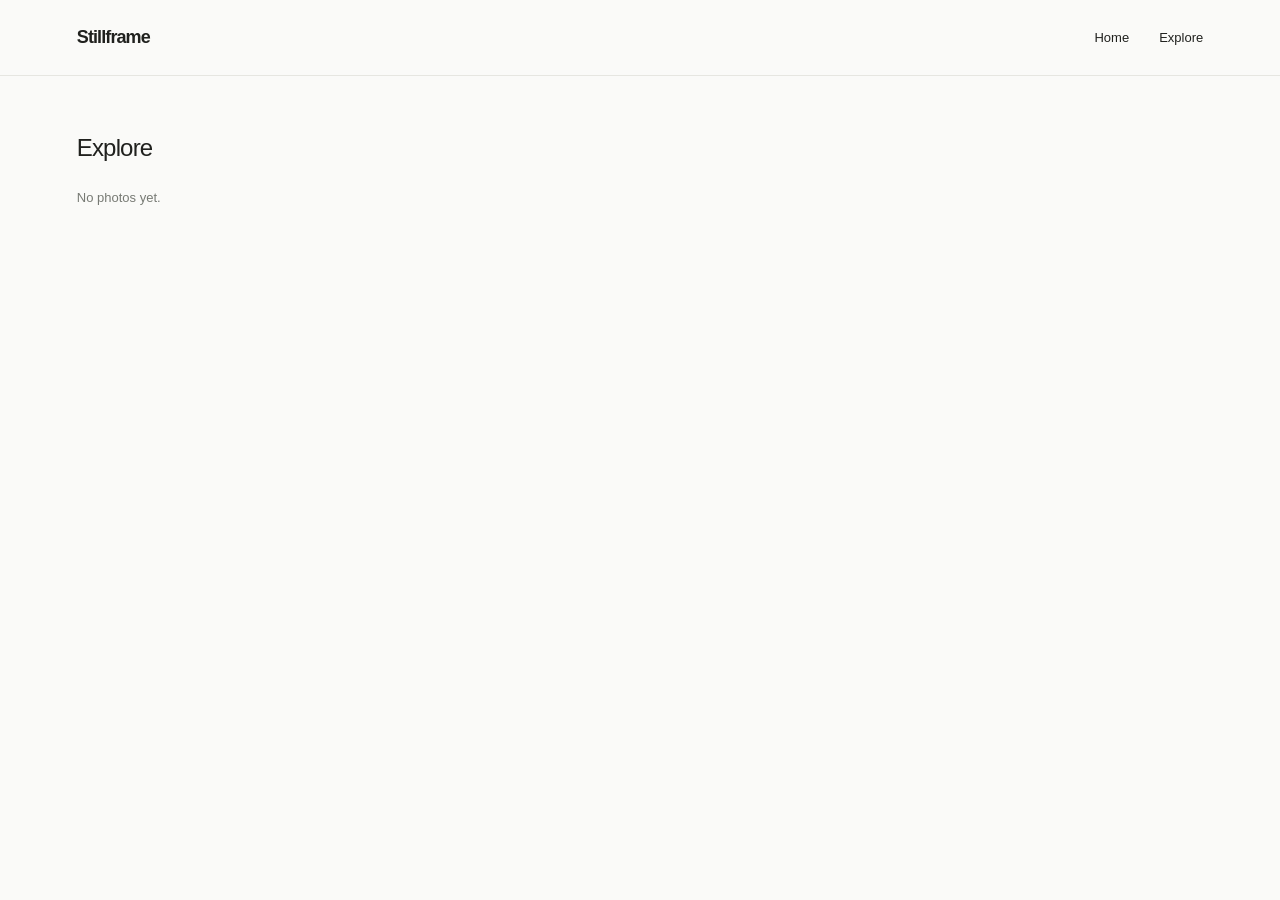
==== explore.html @ a6625bf3 "Separate Spotlight home from Explore gallery Co-authored-by: Copilot <223556219+Copilot@users.norepl" ====
<!doctype html>
<html lang="en">
  <head>
    <meta charset="utf-8">
    <meta name="viewport" content="width=device-width, initial-scale=1">
    <meta name="theme-color" content="#fafaf8">
    <meta name="description" content="Explore the Stillframe photo collection.">
    <title>Stillframe — Explore</title>
    <link rel="stylesheet" href="style.css">
  </head>
  <body>
    <header class="topbar">
      <a class="brand" href="index.html">Stillframe</a>
      <nav aria-label="Main navigation">
        <a href="index.html">Home</a>
        <a href="explore.html" aria-current="page">Explore</a>
      </nav>
    </header>
    <main>
      <section class="gallery-section">
        <h1>Explore</h1>
        <div id="photo-grid" class="photo-grid" aria-live="polite" aria-busy="true"></div>
      </section>
    </main>
    <dialog id="lightbox" aria-label="Photo viewer">
      <div class="viewer">
        <button id="close-viewer" class="close-viewer" aria-label="Close viewer">×</button>
        <button id="prev-photo" class="viewer-arrow prev" aria-label="Previous photo">‹</button>
        <img id="viewer-image" alt="">
        <button id="next-photo" class="viewer-arrow next" aria-label="Next photo">›</button>
        <div class="viewer-caption">
          <span id="viewer-title"></span>
          <span id="viewer-index"></span>
        </div>
      </div>
    </dialog>
    <script src="script.js" defer></script>
  </body>
</html>
---- style.css ----
:root {
  color-scheme: light;
  font-family: Arial, Helvetica, sans-serif;
  color: #20211e;
  background: #fafaf8;
  font-synthesis: none;
  text-rendering: optimizeLegibility;
}

* {
  box-sizing: border-box;
}

html {
  scroll-behavior: smooth;
}

body {
  margin: 0;
}

a {
  color: inherit;
  text-decoration: none;
}

button {
  font: inherit;
  cursor: pointer;
}

.topbar {
  max-width: 1440px;
  height: 76px;
  margin: auto;
  padding: 0 6%;
  display: flex;
  align-items: center;
  justify-content: space-between;
  border-bottom: 1px solid #e6e6e1;
}

.brand {
  font-size: 18px;
  font-weight: 700;
  letter-spacing: -0.05em;
}

nav {
  display: flex;
  gap: 30px;
  font-size: 13px;
}

nav a:hover {
  color: #ad775c;
}

.gallery-section {
  max-width: 1440px;
  margin: auto;
  padding: 58px 6% 72px;
}

.gallery-section + .gallery-section {
  border-top: 1px solid #e6e6e1;
}

h1,
h2 {
  margin: 0 0 28px;
  font-size: 24px;
  font-weight: 500;
  letter-spacing: -0.035em;
}

.photo-grid {
  columns: 3 260px;
  column-gap: 18px;
}

.photo-grid.empty {
  color: #777a74;
  font-size: 13px;
}

.photo-card {
  break-inside: avoid;
  margin: 0 0 18px;
}

.photo-card button {
  display: block;
  width: 100%;
  overflow: hidden;
  padding: 0;
  border: 0;
  background: #efefeb;
}

.photo-card img {
  display: block;
  width: 100%;
  height: auto;
  transition: transform 350ms ease;
}

.photo-card button:hover img,
.photo-card button:focus-visible img {
  transform: scale(1.025);
}

dialog {
  width: 100vw;
  height: 100vh;
  max-width: 100vw;
  max-height: 100vh;
  padding: 0;
  border: 0;
  background: #111;
  color: white;
}

dialog::backdrop {
  background: #111;
}

.viewer {
  position: relative;
  display: flex;
  width: 100%;
  height: 100%;
  align-items: center;
  justify-content: center;
  padding: 64px;
}

.viewer img {
  max-width: 100%;
  max-height: 100%;
  object-fit: contain;
}

.close-viewer,
.viewer-arrow {
  position: absolute;
  display: grid;
  width: 44px;
  height: 44px;
  place-items: center;
  border: 0;
  border-radius: 50%;
  background: #ffffff24;
  color: white;
  font-size: 28px;
}

.close-viewer {
  top: 18px;
  right: 20px;
}

.viewer-arrow.prev {
  left: 16px;
}

.viewer-arrow.next {
  right: 16px;
}

.viewer-caption {
  position: absolute;
  right: 64px;
  bottom: 20px;
  left: 64px;
  display: flex;
  justify-content: space-between;
  color: #ddd;
  font-size: 13px;
}

@media (max-width: 700px) {
  .topbar {
    height: 64px;
    padding: 0 5%;
  }

  nav {
    gap: 20px;
  }

  .gallery-section {
    padding: 40px 5% 52px;
  }

  .photo-grid {
    columns: 2 140px;
    column-gap: 12px;
  }

  .photo-card {
    margin-bottom: 12px;
  }

  .viewer {
    padding: 56px 36px;
  }

  .viewer-arrow.prev {
    left: 3px;
  }

  .viewer-arrow.next {
    right: 3px;
  }

  .viewer-caption {
    right: 36px;
    left: 36px;
  }
}

@media (prefers-reduced-motion: reduce) {
  html {
    scroll-behavior: auto;
  }

  *,
  *::before,
  *::after {
    transition: none !important;
  }
}
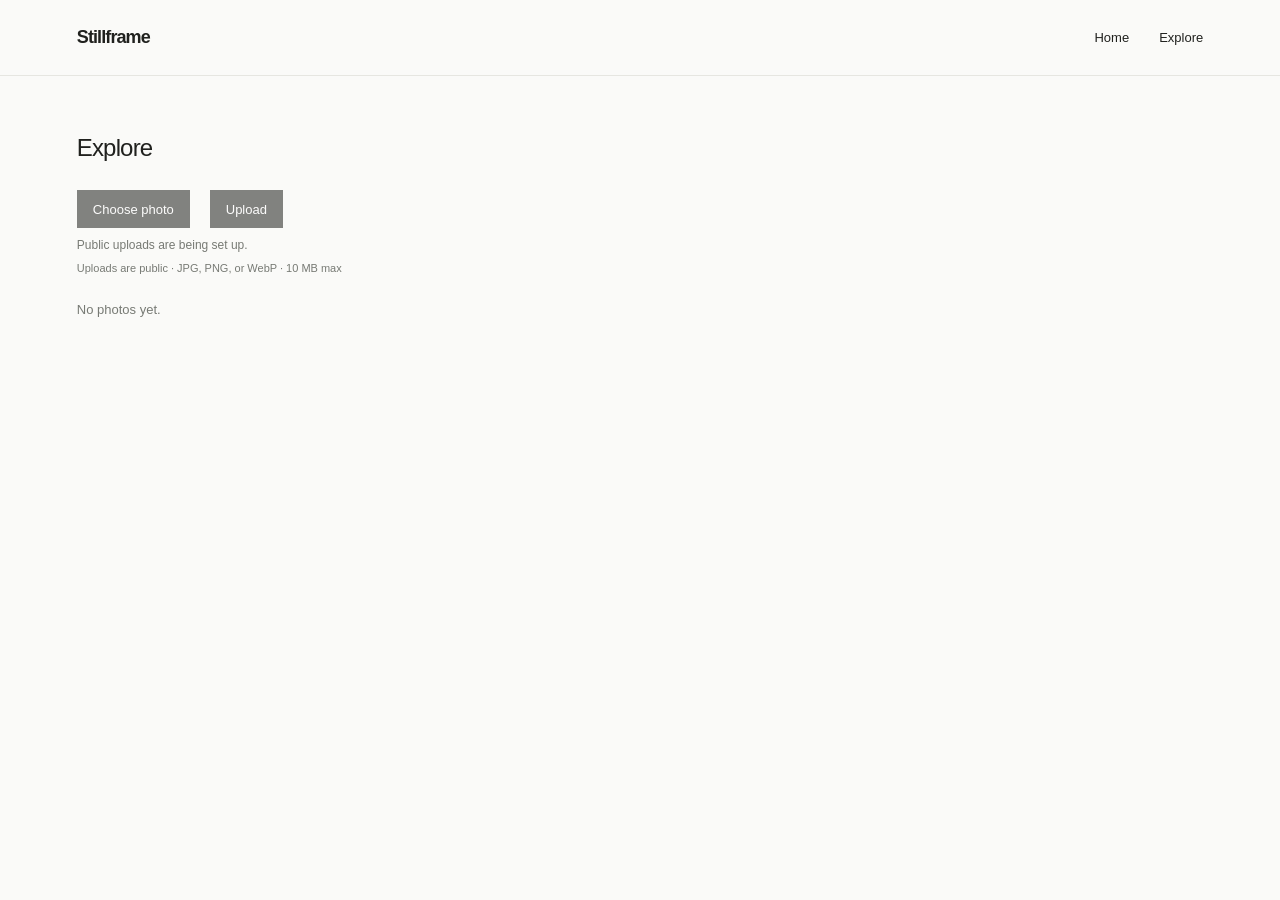
==== commit 6985b73b: "Add public photo upload service Co-authored-by: Copilot <223556219+Copilot@users.noreply.github.com>" ====
--- a/explore.html
+++ b/explore.html
@@ -19,6 +19,15 @@
     <main>
       <section class="gallery-section">
         <h1>Explore</h1>
+        <form id="upload-form" class="upload-form">
+          <button id="choose-photo" class="upload-button" type="button">Choose photo</button>
+          <input id="photo-file" type="file" accept="image/jpeg,image/png,image/webp" hidden>
+          <span id="selected-file" class="selected-file"></span>
+          <div id="turnstile-widget"></div>
+          <button id="submit-upload" class="upload-button" type="submit" hidden disabled>Upload</button>
+          <p id="upload-status" class="upload-status" role="status" aria-live="polite"></p>
+        </form>
+        <p class="upload-note">Uploads are public · JPG, PNG, or WebP · 10 MB max</p>
         <div id="photo-grid" class="photo-grid" aria-live="polite" aria-busy="true"></div>
       </section>
     </main>
@@ -34,6 +43,9 @@
         </div>
       </div>
     </dialog>
+    <script src="upload-config.js"></script>
     <script src="script.js" defer></script>
+    <script src="upload.js"></script>
+    <script src="https://challenges.cloudflare.com/turnstile/v0/api.js?onload=onStillframeTurnstileLoad&render=explicit" async defer></script>
   </body>
 </html>
--- a/style.css
+++ b/style.css
@@ -72,6 +72,61 @@
   font-size: 24px;
   font-weight: 500;
   letter-spacing: -0.035em;
+}
+
+.upload-form {
+  display: flex;
+  align-items: center;
+  flex-wrap: wrap;
+  gap: 10px;
+  margin: 0 0 28px;
+}
+
+.upload-button {
+  display: inline-flex;
+  min-height: 38px;
+  align-items: center;
+  justify-content: center;
+  padding: 0 15px;
+  border: 1px solid #20211e;
+  background: #20211e;
+  color: #fff;
+  font-size: 13px;
+}
+
+.upload-button:hover:not(:disabled) {
+  background: #ad775c;
+  border-color: #ad775c;
+}
+
+.upload-button:disabled {
+  cursor: not-allowed;
+  opacity: 0.55;
+}
+
+.selected-file,
+.upload-status {
+  color: #777a74;
+  font-size: 12px;
+}
+
+.upload-status {
+  flex-basis: 100%;
+  margin: 0;
+}
+
+.upload-note {
+  margin: -18px 0 28px;
+  color: #777a74;
+  font-size: 11px;
+}
+
+.upload-status.error {
+  color: #a33a32;
+}
+
+#turnstile-widget:empty {
+  display: none;
 }
 
 .photo-grid {
